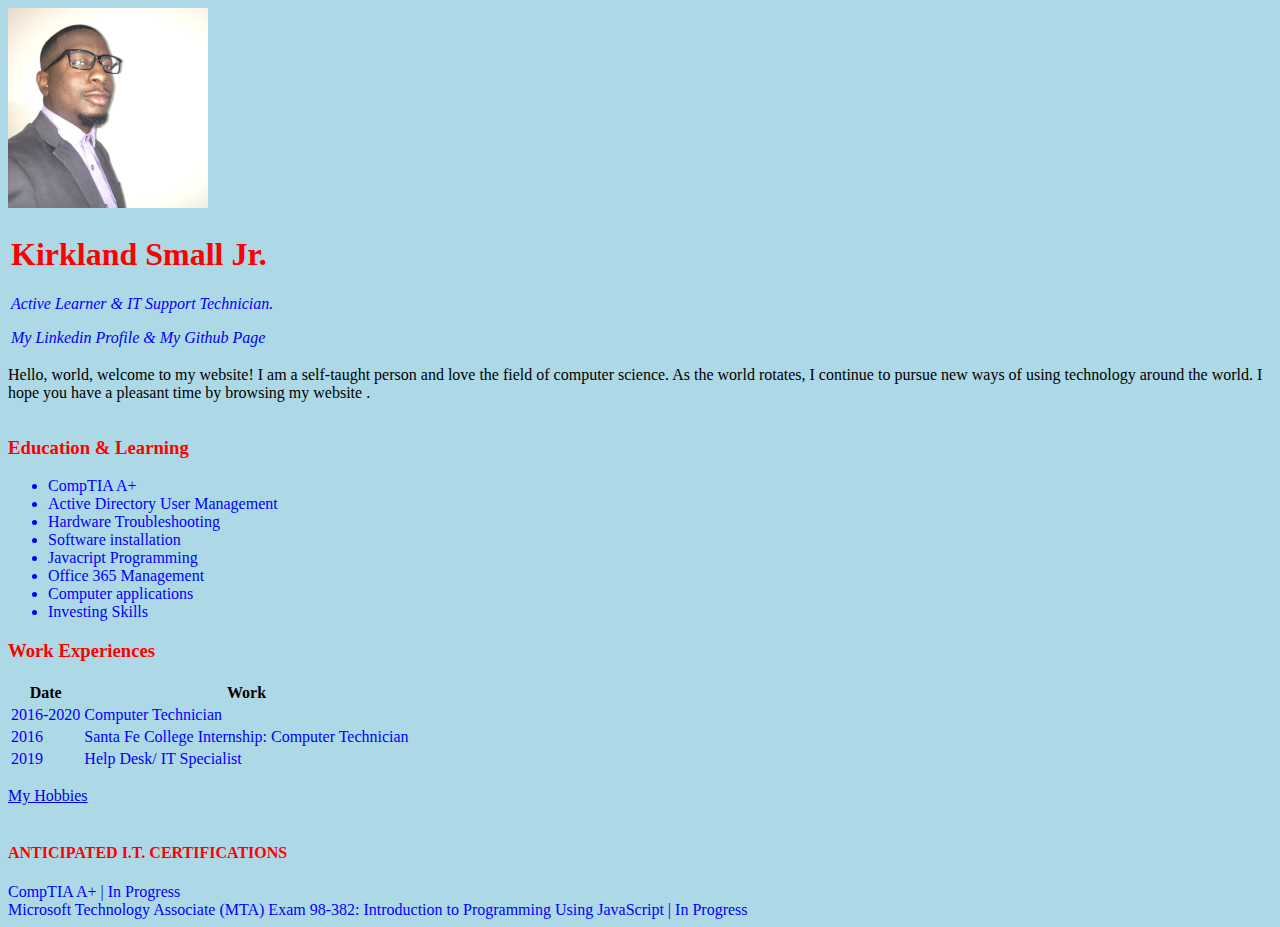
==== index.html @ e722e406 "Add files via upload" ====
<!DOCTYPE html>
<html lang="en" dir="ltr">

<head>
  <meta charset="utf-8">
  <meta name "viewport" content="with-device-width, initial-scale=1.0">
  <title>Kirkland's Portfolio Website</title>
  <link rel="stylesheet" href='CSS\stylesheet.css'>
</head>

<body>
  <div class=logo>
    <img src="images\img2.jpg" width="200" height="200" alt="Kirkland Profile picture">
    <table cell=20>
      <tr>
        <td>
          <h1>Kirkland Small Jr.</h1>
          <em>
            <p>Active Learner & IT Support Technician.</a></strong></p>
            <a href="https://www.linkedin.com/in/kirklandsmalljr199a9417a/" style="text-decoration:none">My Linkedin Profile</a>
            & <a href="https://github.com/kirk4ever" style="text-decoration:none">My Github Page</a>
          </em>
        </td>
      </tr>
    </table>
    <p>Hello, world, welcome to my website! I am a self-taught person and love
      the field of computer science. As the world rotates, I continue to pursue
      new ways of using technology around the world. I hope you have a pleasant time by browsing my
      website .</p>
    <hr>
    <h3>Education & Learning </h3>
    <ul>
      <li class="special">CompTIA A+</li>
      <li>Active Directory User Management</li>
      <li>Hardware Troubleshooting</li>
      <li>Software installation</li>
      <li>Javacript Programming</li>
      <li>Office 365 Management </li>
      <li>Computer applications</li>
      <li>Investing Skills</li>

    </ul>
    <h3>Work Experiences</h3>
    <table>
      <thead>
        <tr>
          <th>Date</th>
          <th>Work</th>
        </tr>
      </thead>
      <tr>
        <td>2016-2020</td>
        <td>Computer Technician</td>
      </tr>
      <tr>
        <td>2016</td>
        <td>Santa Fe College Internship: Computer Technician</td>
      </tr>
      <tr>
        <td>2019</td>
        <td>Help Desk/ IT Specialist</td>
      </tr>
    </table>
    <hr>
    <a href="hobbies.html">My Hobbies</a>
    <div>
      <br>
      <!--	ANTICIPATED I.T. CERTIFICATIONS -->
      <h4>ANTICIPATED I.T. CERTIFICATIONS</h4>

      </style>
      </ul>
      <li>CompTIA A+ | In Progress</li>
      <li>Microsoft Technology Associate (MTA) Exam 98-382: Introduction to Programming Using JavaScript | In Progress</li>
      </ul>
    </div>
</body>

</html>
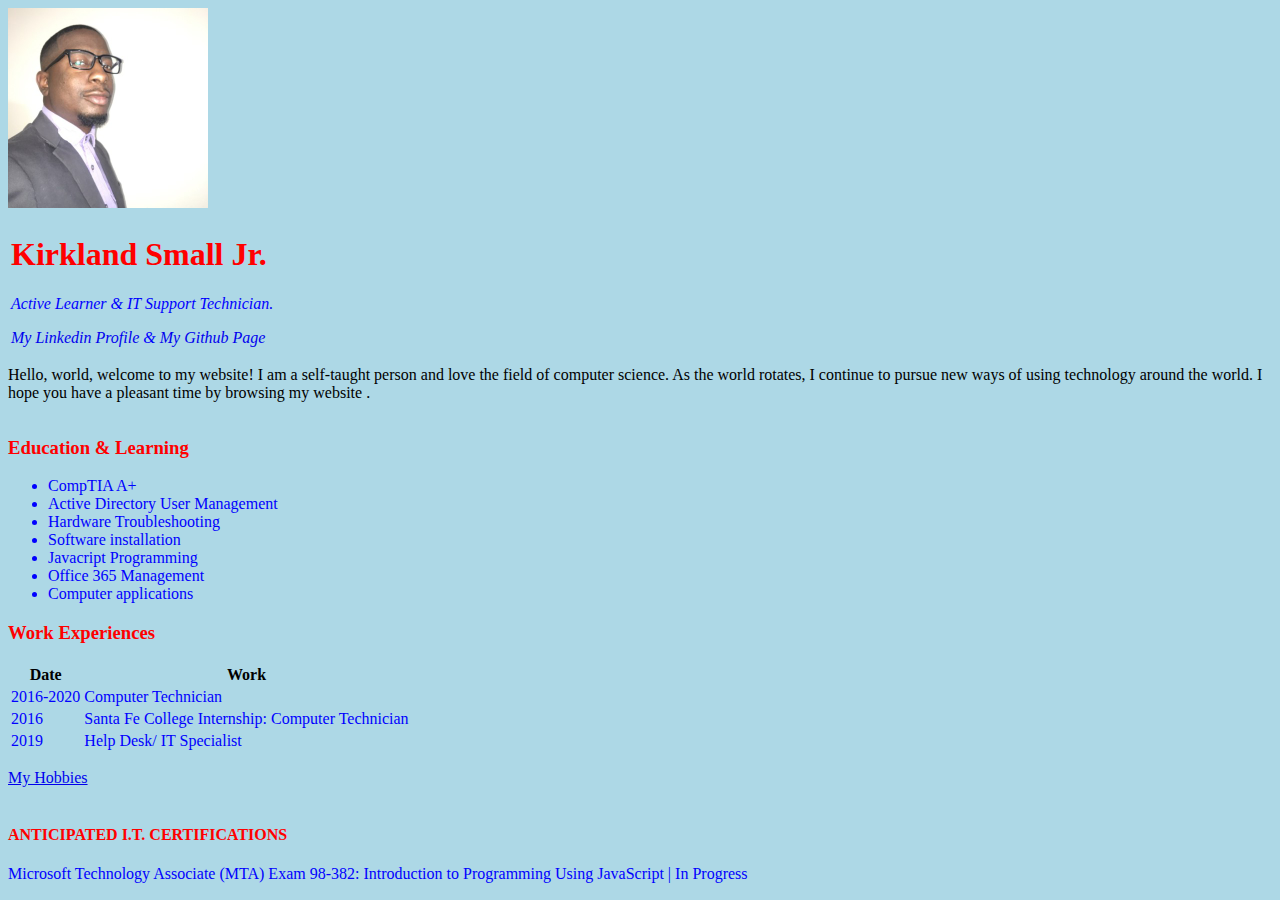
==== commit 4f208654: "Update index.html" ====
--- a/index.html
+++ b/index.html
@@ -18,7 +18,7 @@
           <em>
             <p>Active Learner & IT Support Technician.</a></strong></p>
             <a href="https://www.linkedin.com/in/kirklandsmalljr199a9417a/" style="text-decoration:none">My Linkedin Profile</a>
-            & <a href="https://github.com/kirk4ever" style="text-decoration:none">My Github Page</a>
+            & <a href="https://github.com/KCSmall" style="text-decoration:none">My Github Page</a>
           </em>
         </td>
       </tr>
@@ -37,7 +37,7 @@
       <li>Javacript Programming</li>
       <li>Office 365 Management </li>
       <li>Computer applications</li>
-      <li>Investing Skills</li>
+      
 
     </ul>
     <h3>Work Experiences</h3>
@@ -70,7 +70,6 @@
 
       </style>
       </ul>
-      <li>CompTIA A+ | In Progress</li>
       <li>Microsoft Technology Associate (MTA) Exam 98-382: Introduction to Programming Using JavaScript | In Progress</li>
       </ul>
     </div>
